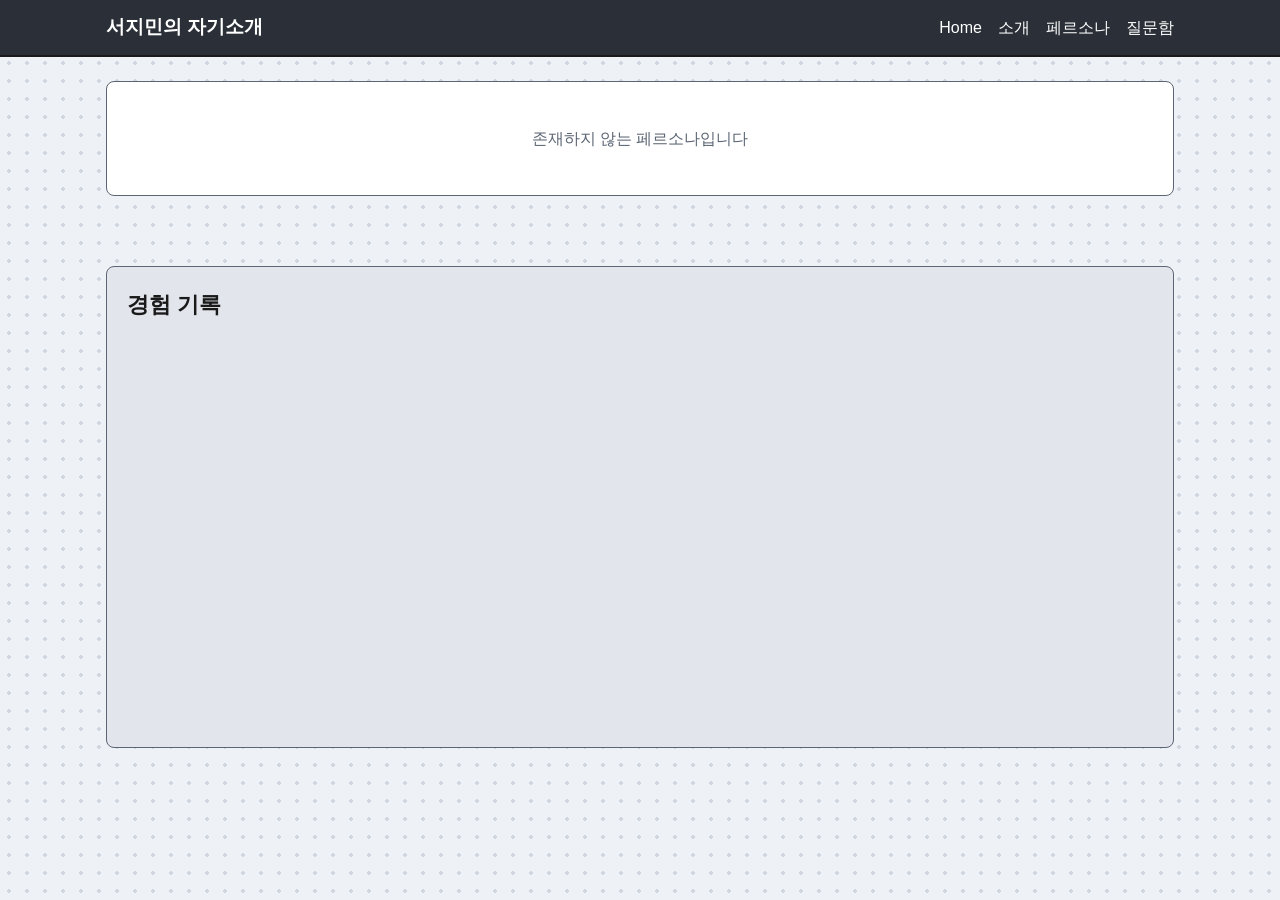
==== persona.html @ 84801176 "feat: S01/S03/S04/S05 화면 서식 수정, 공통 헤더/배경 디자인 변경, 태그 필터 드롭다운 다중선택으로 변경 Co-Authored-By: Claude Opus 5." ====
<!DOCTYPE html>
<html lang="ko">
<head>
  <meta charset="UTF-8">
  <meta name="viewport" content="width=device-width, initial-scale=1">
  <title>페르소나 상세 - 페르소나 자기소개</title>
  <link rel="stylesheet" href="css/style.css">
</head>
<body>
  <header id="site-header" class="site-header"></header>

  <main class="container">
    <!-- 섹션 1: 이름, 설명, 생성일, 태그 -->
    <section id="persona-detail" class="page-section"></section>

    <!-- 섹션 2: 경험 기록 목록 -->
    <section class="page-section">
      <h2>경험 기록</h2>
      <!-- 정렬 버튼 + 태그 필터 -->
      <div class="toolbar">
        <div id="sort-buttons"></div>
        <div id="experience-tag-filter"></div>
      </div>
      <div id="experience-list" class="grid" style="margin-top:16px"></div>
      <p style="text-align:center; margin-top:16px">
        <button id="more-btn" class="btn" hidden>더보기</button>
      </p>
    </section>
  </main>

  <script src="js/data.js"></script>
  <script src="js/app.js"></script>
  <script>renderPersonaDetail();</script>
</body>
</html>
---- css/style.css ----
/* ===== 공통 스타일 (모든 페이지 공유) =====
   색/폰트/둥글기는 아래 :root 변수만 고치면 전체에 반영된다. */
:root {
  --bg: #eef1f5;          /* 배경: 한색계열 밝은 회색 */
  --block-bg: #ffffff;    /* 블록/카드 배경 */
  --section-bg: #e2e6ec;  /* 섹션 묶음 배경: 배경색보다 조금 어두운 회색 */
  --border: #1a1a1a;      /* 검정에 가까운 테두리 */
  --text: #1a1a1a;
  --text-sub: #5b6573;
  --accent: #3b6fd4;      /* 포인트 색(버튼 hover, 태그) */
  --tag-bg: #dde6f7;
  --header-bg: #2b3038;   /* 상단 헤더(로고/메뉴) 배경: 짙은 회색 */
  --header-text: #ffffff; /* 상단 헤더 글자색 */
  --radius: 8px;          /* 버튼/블록 둥글기 */
  /* [넓은 화면 꾸미기] 취소하려면: --container-width를 960px로, --bg-pattern을 none으로 */
  --container-width: 1100px; /* 본문 최대 폭 (원래 960px) */
  --bg-pattern: radial-gradient(#cfd6e0 1.6px, transparent 1.6px); /* 배경 점 무늬 */
  --bg-pattern-size: 18px 18px; /* 점 간격 */
  --font: "Pretendard", "Malgun Gothic", "Apple SD Gothic Neo", sans-serif;
}

* { box-sizing: border-box; }

/* hidden 속성이 붙은 요소는 항상 숨김
   (.btn/.block 등의 display 설정이 hidden을 덮어쓰지 않도록) */
[hidden] { display: none !important; }

body {
  margin: 0;
  background-color: var(--bg);
  background-image: var(--bg-pattern);
  background-size: var(--bg-pattern-size);
  color: var(--text);
  font-family: var(--font);
  font-size: 16px;
  line-height: 1.6;
}

/* ----- 제목 크기 ----- */
h1 { font-size: 2rem;   margin: 0 0 16px; }   /* 페이지 제목 */
h2 { font-size: 1.4rem; margin: 32px 0 12px; } /* 섹션 제목 */
h3 { font-size: 1.1rem; margin: 0 0 8px; }    /* 카드/소제목 */
p  { margin: 0 0 12px; }
a  { color: inherit; }

/* ----- 레이아웃 ----- */
.container { max-width: var(--container-width); margin: 0 auto; padding: 24px 16px; }

/* ----- 헤더/푸터 (js/app.js가 채움) ----- */
.site-header { background: var(--header-bg); color: var(--header-text); border-bottom: 2px solid var(--border); }
.site-header .container { display: flex; justify-content: space-between; align-items: center; flex-wrap: wrap; gap: 8px; padding: 12px 16px; }
.site-logo { font-weight: bold; font-size: 1.2rem; text-decoration: none; }
.site-nav a { margin-left: 16px; text-decoration: none; }
.site-nav a:hover { color: var(--tag-bg); text-decoration: underline; } /* 어두운 배경이라 밝은 색 + 밑줄로 강조 */

/* ----- 블록(카드) ----- */
.block {
  background: var(--block-bg);
  border: 2px solid var(--border);
  border-radius: var(--radius);
  padding: 16px;
}
a.block { display: block; text-decoration: none; }
a.block:hover { border-color: var(--accent); }

/* 카드를 가로로 나열 */
.grid { display: grid; grid-template-columns: repeat(auto-fill, minmax(260px, 1fr)); gap: 16px; }

/* ----- 버튼 ----- */
.btn {
  display: inline-block;
  background: var(--block-bg);
  color: var(--text);
  border: 2px solid var(--border);
  border-radius: var(--radius);
  padding: 8px 16px;
  font: inherit;
  cursor: pointer;
  text-decoration: none;
}
.btn:hover { background: var(--tag-bg); }
.btn[aria-pressed="true"] { background: var(--text); color: var(--block-bg); }
.btn:disabled { opacity: 0.5; cursor: not-allowed; }

/* ----- 태그 ----- */
.tag {
  display: inline-block;
  background: var(--tag-bg);
  border: 1px solid var(--border);
  border-radius: var(--radius);
  padding: 0 8px;
  margin: 0 4px 4px 0;
  font-size: 0.85rem;
}

/* ----- 보조 텍스트 ----- */
.meta { color: var(--text-sub); font-size: 0.9rem; }
.empty { color: var(--text-sub); text-align: center; padding: 24px; }

/* ----- 폼 ----- */
label { display: block; margin: 12px 0 4px; font-weight: bold; }
input, select, textarea {
  width: 100%;
  font: inherit;
  padding: 8px;
  background: var(--block-bg);
  border: 2px solid var(--border);
  border-radius: var(--radius);
}

/* ----- S02 소개 ----- */
.profile { display: flex; gap: 24px; align-items: flex-start; flex-wrap: wrap; }
.profile img { width: 200px; height: 200px; object-fit: cover; border: 2px solid var(--border); border-radius: var(--radius); background: var(--tag-bg); }
.profile-info { flex: 1; min-width: 240px; }

/* ----- S01 Home ----- */
/* 대표 이미지 상자: 왼쪽에 배치, 섹션(.page-section)과 같은 얇은 테두리 + 어두운 회색 배경 */
.hero-image-box {
  width: fit-content;
  max-width: 100%;
  padding: 12px;
  border: 1px solid var(--text-sub);
  border-radius: var(--radius);
  background: var(--section-bg);
}
.hero-image-box img {
  display: block;
  max-width: 100%;
  max-height: 240px;
  border: 2px solid var(--border);
  border-radius: var(--radius);
  background: var(--tag-bg);
}

/* ----- S05 경험기록 상세: 타임라인 ----- */
/* 바깥 틀은 .block 서식(흰 배경/테두리/둥근 모서리)을 함께 사용 */
.timeline {
  list-style: none;
  margin: 16px 0 0;
  padding: 20px 20px 20px 44px;  /* 왼쪽 여백 = 세로선/점 자리 */
}
.timeline-item {
  position: relative;
  padding-bottom: 20px;
}
.timeline-item:last-child { padding-bottom: 0; }

/* 세로선: 각 단계의 점에서 다음 단계 점까지 이어짐 */
.timeline-item::before {
  content: "";
  position: absolute;
  left: -21px;
  top: 12px;
  bottom: -8px;
  width: 2px;
  background: var(--text-sub);
}
.timeline-item:last-child::before { display: none; }

/* 동그라미 점 */
.timeline-item::after {
  content: "";
  position: absolute;
  left: -27px;
  top: 4px;
  width: 14px;
  height: 14px;
  border: 2px solid var(--border);
  border-radius: 50%;
  background: var(--block-bg);
}

/* 단계 라벨(작고 회색) */
.timeline-label {
  display: block;
  font-size: 13px;
  color: var(--text-sub);
}
/* 단계 내용(굵게) */
.timeline-text {
  margin: 2px 0 0;
  font-weight: 700;
}

/* 마지막 단계(결과)만 포인트 색으로 강조 */
.timeline-item:last-child::after {
  background: var(--accent);
  border-color: var(--accent);
}
.timeline-item:last-child .timeline-label {
  color: var(--accent);
  font-weight: 700;
}

/* ----- 태그 필터 (S03/S04 공통: 드롭다운 다중선택) ----- */
/* 정렬 버튼과 태그 필터를 한 줄에 배치 (좁으면 줄바꿈) */
.toolbar {
  display: flex;
  flex-wrap: wrap;
  gap: 8px;
  align-items: flex-start;
}
.tag-filter {
  position: relative;  /* 펼쳐지는 리스트의 기준 위치 */
  display: flex;
  flex-wrap: wrap;
  gap: 8px;
  align-items: center;
}
/* 펼쳐지는 태그 리스트: 태그가 많아지면 스크롤 */
.tag-filter-list {
  position: absolute;
  top: 100%;
  left: 0;
  z-index: 10;
  margin: 4px 0 0;
  padding: 8px;
  min-width: 200px;
  max-height: 240px;
  overflow-y: auto;
  list-style: none;
}
/* 공통 label/input 서식(굵게, 너비 100%)을 리스트 안에서는 덮어씀 */
.tag-filter-list label {
  display: flex;
  align-items: center;
  gap: 8px;
  margin: 0;
  padding: 4px 8px;
  font-weight: normal;
  border-radius: var(--radius);
  cursor: pointer;
}
.tag-filter-list label:hover { background: var(--tag-bg); }
.tag-filter-list input { width: auto; margin: 0; }
/* 선택된 태그 칩 (누르면 선택 취소) */
.tag-filter-chips {
  display: flex;
  flex-wrap: wrap;
  gap: 6px;  /* 칩 사이 간격 */
}
.tag-chip {
  font: inherit;
  font-size: 0.85rem;
  margin: 0;
  cursor: pointer;
}
.tag-chip:hover { border-color: var(--accent); color: var(--accent); }

/* ----- S04 페르소나 상세: 상단 정보 ----- */
/* 페르소나 설명: 왼쪽 포인트 색 세로줄로 "설명" 영역임을 표시 */
.persona-desc {
  margin: 16px 0;
  padding: 4px 0 4px 12px;
  border-left: 4px solid var(--accent);
}
/* 설명 본문: 본문보다 크고 굵게 */
.persona-desc p {
  margin: 2px 0 0;
  font-size: 1.3rem;
  font-weight: 700;
}
/* 페르소나 태그: 정렬 버튼(.btn)과 같은 모양, 단 누르는 버튼은 아니므로 hover 효과 없음 */
.persona-tags {
  display: flex;
  flex-wrap: wrap;
  gap: 8px;
}
.persona-tags .btn {
  cursor: default;
  padding: 4px 14px;  /* 정렬 버튼(8px 16px)보다 세로를 조금 줄임 */
}
.persona-tags .btn:hover { background: var(--block-bg); }

/* ----- 섹션 묶음 (S01 Home / S04 페르소나 상세 / S05 경험기록 상세 공통) ----- */
/* 내용을 얇은 테두리 + 조금 어두운 회색 배경으로 묶고, 섹션 사이 간격을 넓게 */
.page-section {
  margin-top: 40px;
  padding: 20px;
  border: 1px solid var(--text-sub);
  border-radius: var(--radius);
  background: var(--section-bg);
}
.page-section:first-child { margin-top: 0; }               /* 페이지 맨 위 섹션은 위 간격 없음 */
.page-section > :first-child { margin-top: 0; }            /* 섹션 안 첫 제목의 위 여백 제거 */
.page-section > :last-child { margin-bottom: 0; }          /* 섹션 안 마지막 요소의 아래 여백 제거 */
/* 섹션이 연달아 나오면 사이 간격 */
.page-section + .page-section { margin-top: 70px; }

/* S04 페르소나 상세 섹션 1(이름/설명/생성일/태그)만 흰 배경 */
#persona-detail.page-section { background: var(--block-bg); }

/* S04 섹션 2: 경험 기록이 적거나 없어도 카드 2줄 정도 높이를 기본으로 확보
   (카드 1개 높이 약 170px x 2줄 + 카드 사이 간격 16px) */
#experience-list { min-height: 360px; align-content: start; }
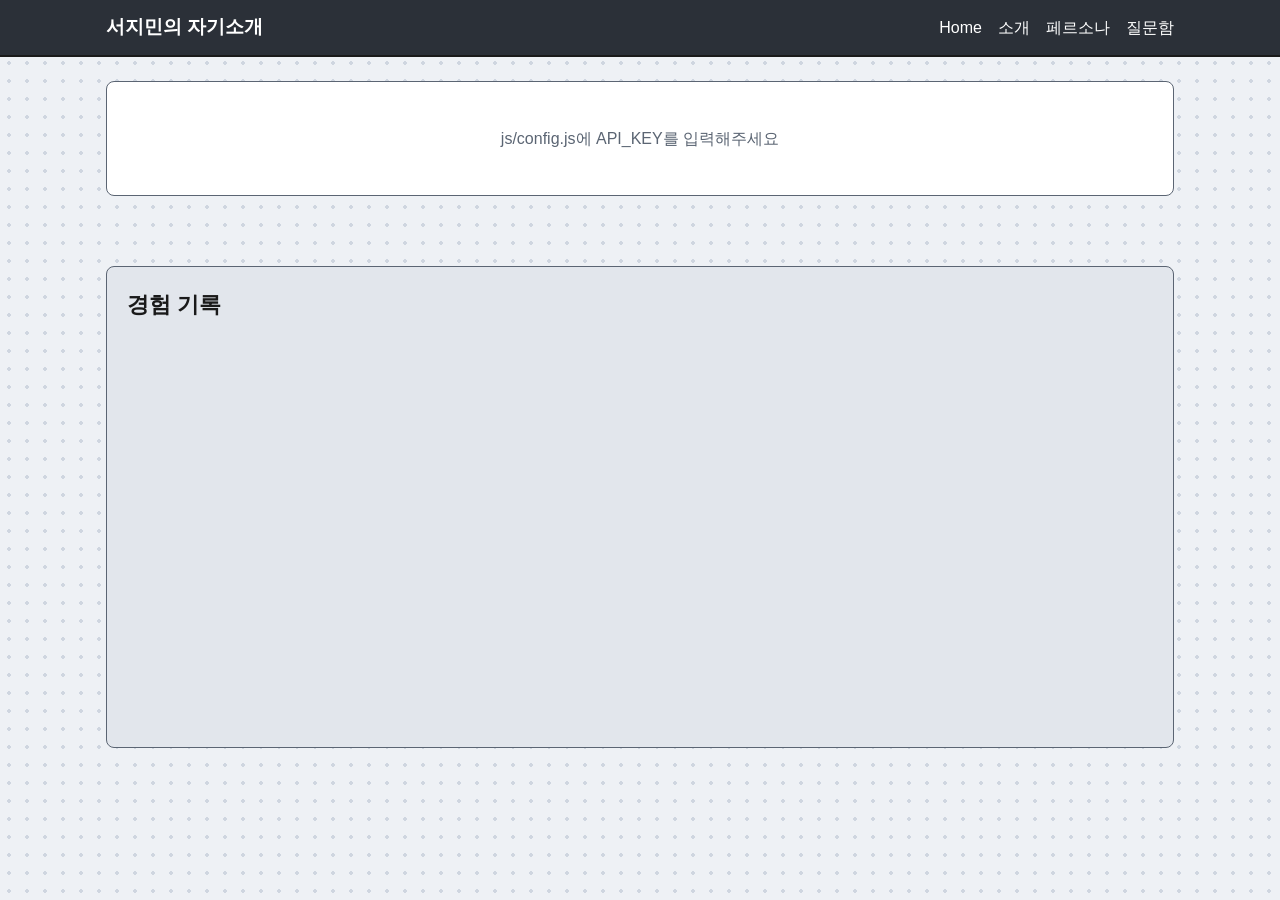
==== commit 68383120: "feat: S01~S06 AppSync GraphQL 연동 (api.js 추가, 더미 데이터 교체) - js/api.js: fetch + x-api-key 공통 호출, errorT" ====
--- a/persona.html
+++ b/persona.html
@@ -25,9 +25,13 @@
       <p style="text-align:center; margin-top:16px">
         <button id="more-btn" class="btn" hidden>더보기</button>
       </p>
+      <!-- 더보기 이후 10개씩 페이지 이동 버튼 -->
+      <div id="pager" class="pager" hidden></div>
     </section>
   </main>
 
+  <script src="js/config.js"></script>
+  <script src="js/api.js"></script>
   <script src="js/data.js"></script>
   <script src="js/app.js"></script>
   <script>renderPersonaDetail();</script>
--- a/css/style.css
+++ b/css/style.css
@@ -293,3 +293,10 @@
 /* S04 섹션 2: 경험 기록이 적거나 없어도 카드 2줄 정도 높이를 기본으로 확보
    (카드 1개 높이 약 170px x 2줄 + 카드 사이 간격 16px) */
 #experience-list { min-height: 360px; align-content: start; }
+
+/* 서버에서 받은 글의 줄바꿈을 그대로 보여주기 (경험 기록 본문, 질문/답변) */
+.pre-line { white-space: pre-line; }
+
+/* S04 페이지 이동 버튼 (더보기 이후) */
+.pager { display: flex; flex-wrap: wrap; justify-content: center; gap: 8px; margin-top: 16px; }
+.pager[hidden] { display: none; }
